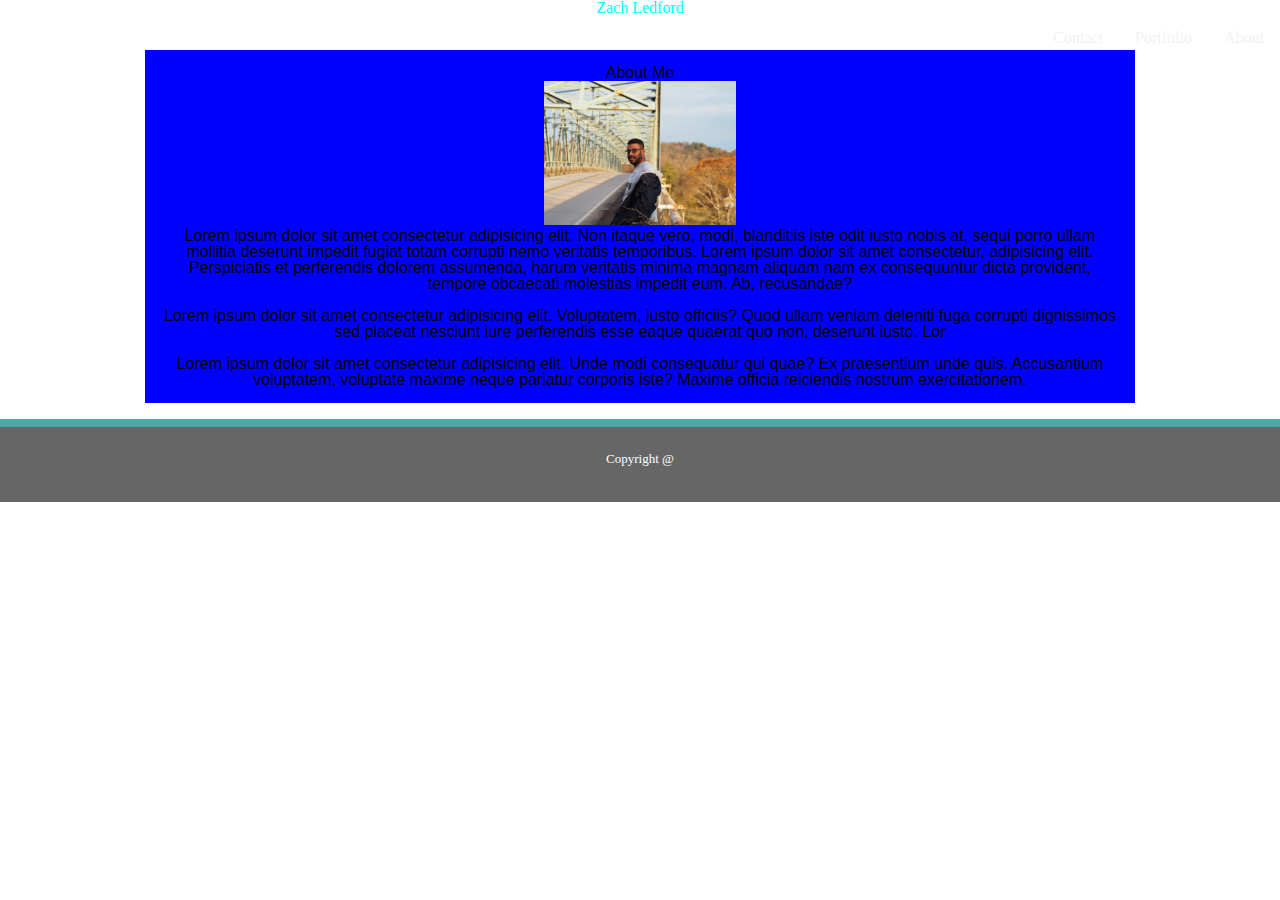
==== index.html @ 4e26628e "centered main" ====
<!DOCTYPE html>
<html>

<head>
    <meta charset="UTF-8">
    <title>Zach's Portfolio</title>
    <link rel="stylesheet" href="assets/css/style.css">
</head>

<body>

    <div class="top">
        <header>
            <h1>Zach Ledford</h1>
        </header>
        <div>

            <a class="active" href="#home">About</a>
            <a href="#portfolio">Portfolio</a>
            <a href="#contact">Contact</a>
        </div>
    </div>
    <div class="main">
        <h1>About Me</h1>

        <img src="assets/images/IMG_9046.jpeg" type="text/css" alt="Zach">
        <p>
            Lorem ipsum dolor sit amet consectetur adipisicing elit. Non itaque vero, modi, blanditiis iste odit iusto
            nobis at, sequi porro ullam mollitia deserunt impedit fugiat totam corrupti nemo veritatis temporibus.
            Lorem ipsum dolor sit amet consectetur, adipisicing elit. Perspiciatis et perferendis dolorem assumenda,
            harum veritatis minima magnam aliquam nam ex consequuntur dicta provident, tempore obcaecati molestias
            impedit eum. Ab, recusandae?
        </p>
        <br>
        <p>
            Lorem ipsum dolor sit amet consectetur adipisicing elit. Voluptatem, iusto officiis? Quod ullam veniam
            deleniti fuga corrupti dignissimos sed placeat nesciunt iure perferendis esse eaque quaerat quo non,
            deserunt iusto. Lor
        </p>
        <br>
        <p>
            Lorem ipsum dolor sit amet consectetur adipisicing elit. Unde modi consequatur qui quae? Ex praesentium unde
            quis. Accusantium voluptatem, voluptate maxime neque pariatur corporis iste? Maxime officia reiciendis
            nostrum exercitationem.
        </p>
    </div>
    <br>
    <footer>Copyright @</footer>
</body>

</html>
---- assets/css/style.css ----
/* http://meyerweb.com/eric/tools/css/reset/ 
   v2.0 | 20110126
   License: none (public domain)
*/

html,
body,
div,
span,
applet,
object,
iframe,
h1,
h2,
h3,
h4,
h5,
h6,
p,
blockquote,
pre,
a,
abbr,
acronym,
address,
big,
cite,
code,
del,
dfn,
em,
img,
ins,
kbd,
q,
s,
samp,
small,
strike,
strong,
sub,
sup,
tt,
var,
b,
u,
i,
center,
dl,
dt,
dd,
ol,
ul,
li,
fieldset,
form,
label,
legend,
table,
caption,
tbody,
tfoot,
thead,
tr,
th,
td,
article,
aside,
canvas,
details,
embed,
figure,
figcaption,
footer,
header,
hgroup,
menu,
nav,
output,
ruby,
section,
summary,
time,
mark,
audio,
video {
  margin: 0;
  padding: 0;
  border: 0;
  font-size: 100%;
  font: inherit;
  vertical-align: baseline;
}
/* HTML5 display-role reset for older browsers */
article,
aside,
details,
figcaption,
figure,
footer,
header,
hgroup,
menu,
nav,
section {
  display: block;
}
body {
  line-height: 1;
}
ol,
ul {
  list-style: none;
}
blockquote,
q {
  quotes: none;
}
blockquote:before,
blockquote:after,
q:before,
q:after {
  content: "";
  content: none;
}
table {
  border-collapse: collapse;
  border-spacing: 0;
}

body {
  box-sizing: border-box;
  text-align: center;
}

.top {
  font-family: "Georgia", Times, Times New Roman, serif;
  color: aqua;
  width: 100%;
  height: 50px;
  text-align: center;
  background-color: #ffffff;
  border: #cccccc;
  overflow: hidden;
}
.top a {
  float: right;
  color: #f2f2f2;
  text-align: center;
  padding: 14px 16px;
  text-decoration: none;
}

.top a:hover {
  background-color: #ddd;
  color: black;
}

.topnav a.active {
  background-color: #4caf50;
  color: white;
}
.main {
  font-family: "Arial", "Helvetica Neue", Helvetica, sans-serif;
  background: blue;
  width: 960px;
  margin: 0 auto 0 auto;
  padding: 15px;
  position: relative;
}

img {
  width: 20%;
  height: 15%;
}

footer {
  position: relative;
  float: bottom;
  text-align: center;
  border-top: 8px solid #4aaaa5;
  background-color: #666666;
  width: 100%;
  height: 50px;
  padding-top: 25px;
  color: #ffffff;
  font-size: small;
}
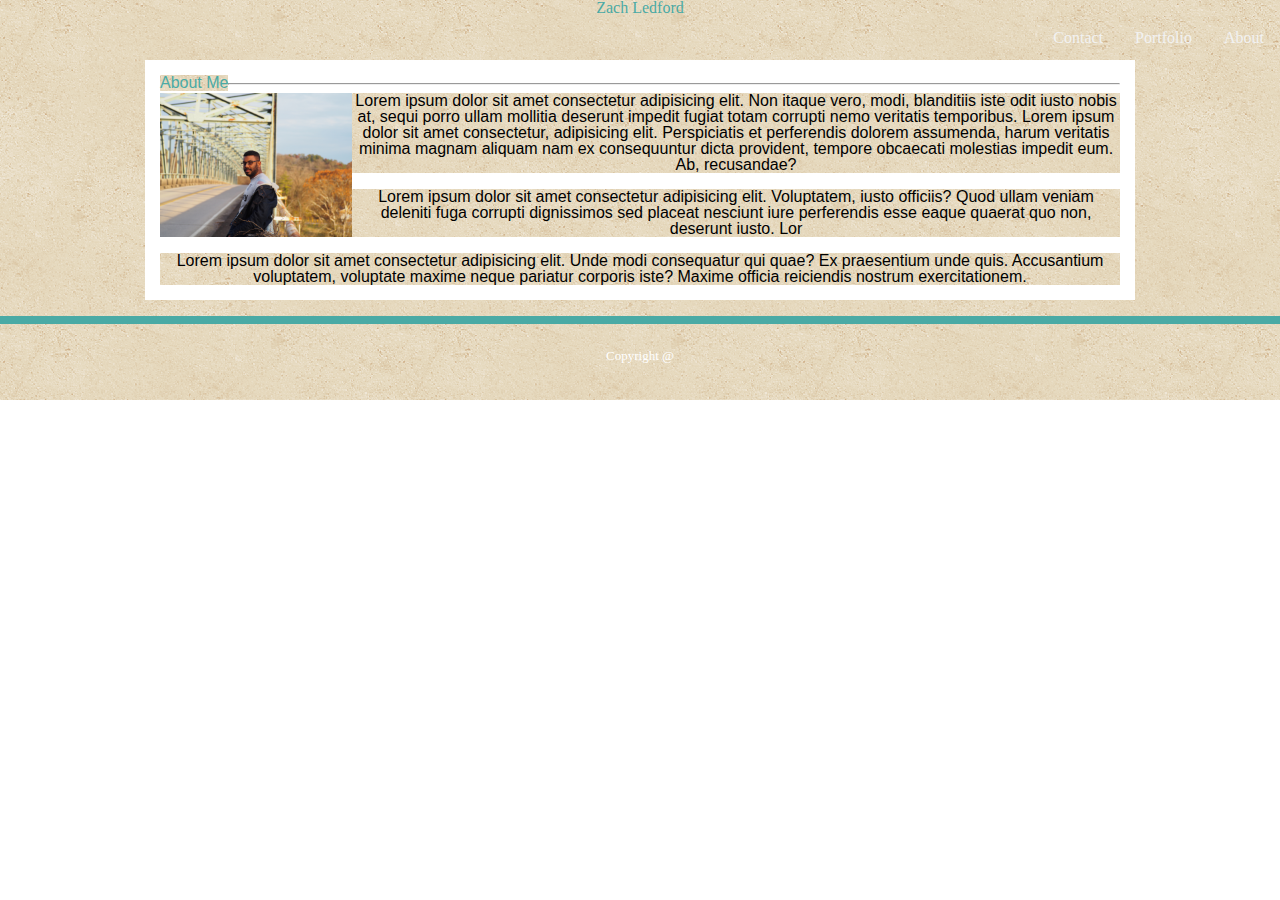
==== commit 6de723d6: "added background image" ====
--- a/index.html
+++ b/index.html
@@ -4,25 +4,25 @@
 <head>
     <meta charset="UTF-8">
     <title>Zach's Portfolio</title>
-    <link rel="stylesheet" href="assets/css/style.css">
+    <link rel="stylesheet" type="text/css" href="assets/css/style.css">
 </head>
 
 <body>
 
     <div class="top">
-        <header>
+        <header id="name">
             <h1>Zach Ledford</h1>
         </header>
-        <div>
 
-            <a class="active" href="#home">About</a>
-            <a href="#portfolio">Portfolio</a>
-            <a href="#contact">Contact</a>
-        </div>
+
+        <a class="active" href="#home">About</a>
+        <a href="#portfolio">Portfolio</a>
+        <a href="#contact">Contact</a>
+
     </div>
     <div class="main">
-        <h1>About Me</h1>
-
+        <h1 id="about">About Me</h1>
+        <hr>
         <img src="assets/images/IMG_9046.jpeg" type="text/css" alt="Zach">
         <p>
             Lorem ipsum dolor sit amet consectetur adipisicing elit. Non itaque vero, modi, blanditiis iste odit iusto
--- a/assets/css/style.css
+++ b/assets/css/style.css
@@ -128,6 +128,12 @@
   border-spacing: 0;
 }
 
+* {
+  background-image: url(../images/vintage-concrete.png);
+  background-repeat: repeat-x;
+  font-family: "Arial", "Helvetica Neue", Helvetica, sans-serif;
+}
+
 body {
   box-sizing: border-box;
   text-align: center;
@@ -135,14 +141,17 @@
 
 .top {
   font-family: "Georgia", Times, Times New Roman, serif;
-  color: aqua;
   width: 100%;
-  height: 50px;
   text-align: center;
   background-color: #ffffff;
   border: #cccccc;
   overflow: hidden;
 }
+
+#name {
+    color: #4aaaa5;
+}
+
 .top a {
   float: right;
   color: #f2f2f2;
@@ -162,16 +171,26 @@
 }
 .main {
   font-family: "Arial", "Helvetica Neue", Helvetica, sans-serif;
-  background: blue;
+  background: #ffffff;
+  border-color: #dddddd;
+  border-width: 2px;
   width: 960px;
   margin: 0 auto 0 auto;
   padding: 15px;
   position: relative;
 }
 
+#about {
+    color: #4aaaa5;
+    background: clear;
+    float: left;
+
+}
+
 img {
   width: 20%;
   height: 15%;
+  float: left;
 }
 
 footer {
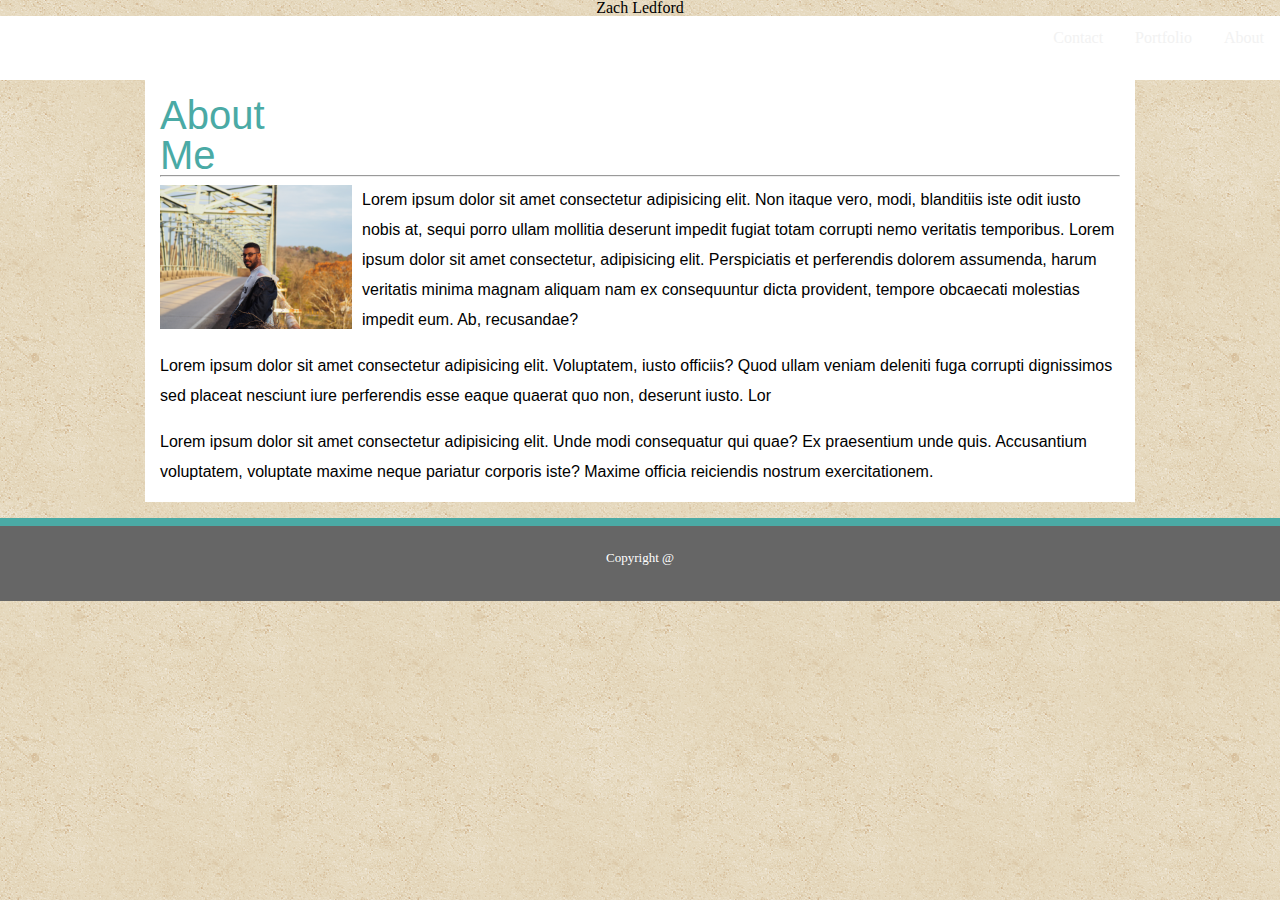
==== commit 3f65b1e8: "background fix" ====
--- a/index.html
+++ b/index.html
@@ -2,49 +2,48 @@
 <html>
 
 <head>
-    <meta charset="UTF-8">
+    <meta charset="UTF-8" />
     <title>Zach's Portfolio</title>
-    <link rel="stylesheet" type="text/css" href="assets/css/style.css">
+    <link rel="stylesheet" type="text/css" href="assets/css/style.css" />
 </head>
 
 <body>
-
     <div class="top">
-        <header id="name">
-            <h1>Zach Ledford</h1>
-        </header>
-
+        <h1>Zach Ledford</h1>
 
         <a class="active" href="#home">About</a>
         <a href="#portfolio">Portfolio</a>
         <a href="#contact">Contact</a>
-
     </div>
     <div class="main">
         <h1 id="about">About Me</h1>
-        <hr>
-        <img src="assets/images/IMG_9046.jpeg" type="text/css" alt="Zach">
+        <hr />
+        <img src="assets/images/IMG_9046.jpeg" type="text/css" alt="Zach" />
         <p>
-            Lorem ipsum dolor sit amet consectetur adipisicing elit. Non itaque vero, modi, blanditiis iste odit iusto
-            nobis at, sequi porro ullam mollitia deserunt impedit fugiat totam corrupti nemo veritatis temporibus.
-            Lorem ipsum dolor sit amet consectetur, adipisicing elit. Perspiciatis et perferendis dolorem assumenda,
-            harum veritatis minima magnam aliquam nam ex consequuntur dicta provident, tempore obcaecati molestias
-            impedit eum. Ab, recusandae?
+            Lorem ipsum dolor sit amet consectetur adipisicing elit. Non itaque
+            vero, modi, blanditiis iste odit iusto nobis at, sequi porro ullam
+            mollitia deserunt impedit fugiat totam corrupti nemo veritatis
+            temporibus. Lorem ipsum dolor sit amet consectetur, adipisicing elit.
+            Perspiciatis et perferendis dolorem assumenda, harum veritatis minima
+            magnam aliquam nam ex consequuntur dicta provident, tempore obcaecati
+            molestias impedit eum. Ab, recusandae?
         </p>
-        <br>
+        <br />
         <p>
-            Lorem ipsum dolor sit amet consectetur adipisicing elit. Voluptatem, iusto officiis? Quod ullam veniam
-            deleniti fuga corrupti dignissimos sed placeat nesciunt iure perferendis esse eaque quaerat quo non,
-            deserunt iusto. Lor
+            Lorem ipsum dolor sit amet consectetur adipisicing elit. Voluptatem,
+            iusto officiis? Quod ullam veniam deleniti fuga corrupti dignissimos sed
+            placeat nesciunt iure perferendis esse eaque quaerat quo non, deserunt
+            iusto. Lor
         </p>
-        <br>
+        <br />
         <p>
-            Lorem ipsum dolor sit amet consectetur adipisicing elit. Unde modi consequatur qui quae? Ex praesentium unde
-            quis. Accusantium voluptatem, voluptate maxime neque pariatur corporis iste? Maxime officia reiciendis
+            Lorem ipsum dolor sit amet consectetur adipisicing elit. Unde modi
+            consequatur qui quae? Ex praesentium unde quis. Accusantium voluptatem,
+            voluptate maxime neque pariatur corporis iste? Maxime officia reiciendis
             nostrum exercitationem.
         </p>
     </div>
-    <br>
+    <br />
     <footer>Copyright @</footer>
 </body>
 
--- a/assets/css/style.css
+++ b/assets/css/style.css
@@ -130,26 +130,21 @@
 
 * {
   background-image: url(../images/vintage-concrete.png);
-  background-repeat: repeat-x;
-  font-family: "Arial", "Helvetica Neue", Helvetica, sans-serif;
+  background-repeat: repeat;
 }
 
 body {
   box-sizing: border-box;
-  text-align: center;
 }
 
 .top {
   font-family: "Georgia", Times, Times New Roman, serif;
   width: 100%;
+  height: 80px;
+  display: block;
   text-align: center;
-  background-color: #ffffff;
+  background: #ffffff;
   border: #cccccc;
-  overflow: hidden;
-}
-
-#name {
-    color: #4aaaa5;
 }
 
 .top a {
@@ -158,6 +153,7 @@
   text-align: center;
   padding: 14px 16px;
   text-decoration: none;
+  background: #ffffff;
 }
 
 .top a:hover {
@@ -180,25 +176,33 @@
   position: relative;
 }
 
+p {
+  background: #ffffff;
+  line-height: 30px;
+}
+
 #about {
-    color: #4aaaa5;
-    background: clear;
-    float: left;
-
+  color: #4aaaa5;
+  background: white;
+  float: left;
+  font-size: 40px;
+  margin-right: 100%;
 }
 
 img {
   width: 20%;
   height: 15%;
   float: left;
+  margin-right: 10px;
+  margin-bottom: 15px;
 }
 
 footer {
-  position: relative;
+  position: sticky;
   float: bottom;
   text-align: center;
   border-top: 8px solid #4aaaa5;
-  background-color: #666666;
+  background: #666666;
   width: 100%;
   height: 50px;
   padding-top: 25px;
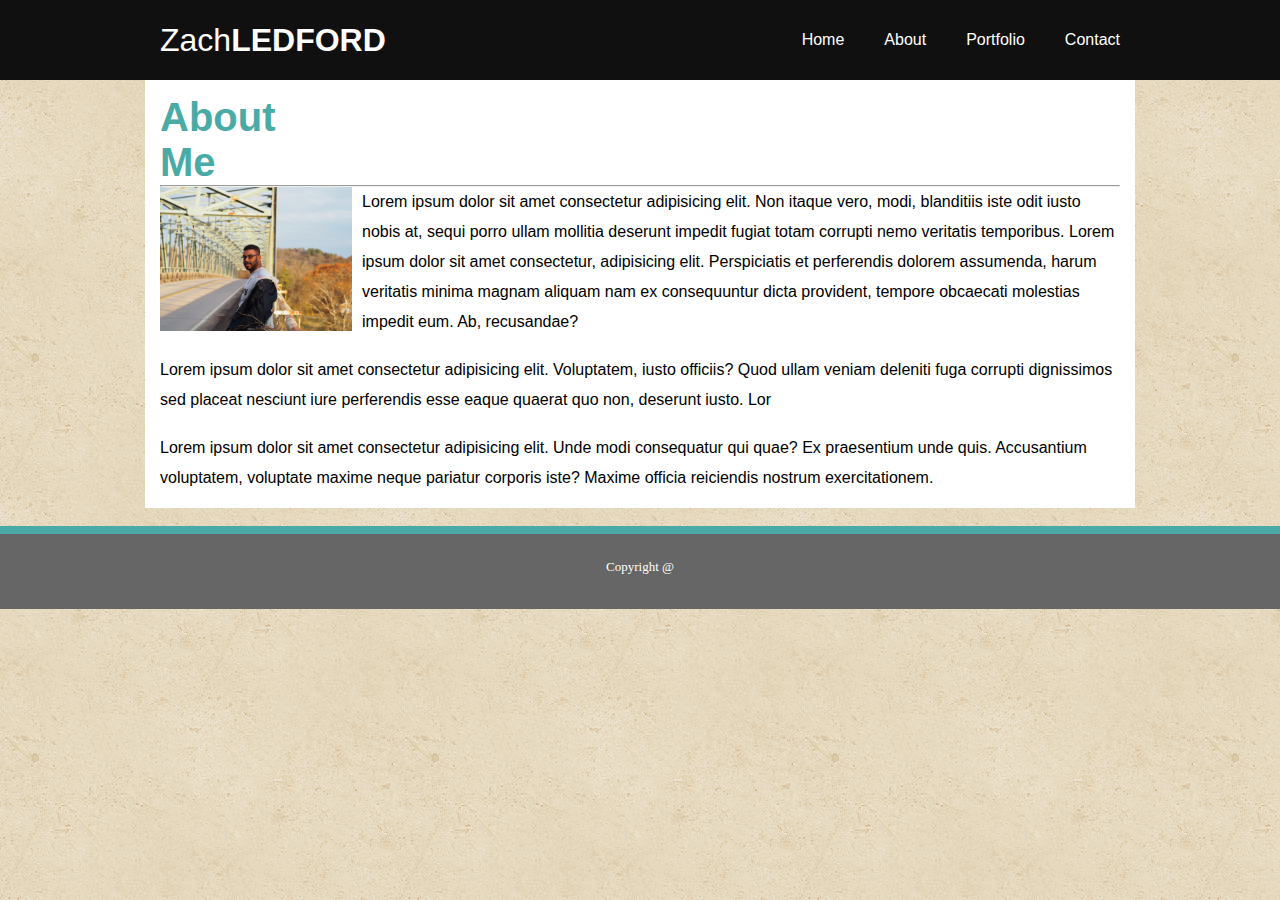
==== commit 200c1c99: "fixed header and background" ====
--- a/index.html
+++ b/index.html
@@ -8,12 +8,25 @@
 </head>
 
 <body>
-    <div class="top">
+  <!--   <div class="top">
         <h1>Zach Ledford</h1>
 
         <a class="active" href="#home">About</a>
         <a href="#portfolio">Portfolio</a>
         <a href="#contact">Contact</a>
+    </div> -->
+    <div class="header">
+        <div class="inner_header">
+            <div class="logo">
+                <h1>Zach<span>LEDFORD</span></h1>
+            </div>
+            <ul class="nav">
+                <a><li>Home</li></a>
+                <a><li>About</li></a>
+                <a><li>Portfolio</li></a>
+                <a><li>Contact</li></a>
+            </ul>
+        </div>
     </div>
     <div class="main">
         <h1 id="about">About Me</h1>
--- a/assets/css/style.css
+++ b/assets/css/style.css
@@ -1,143 +1,20 @@
-/* http://meyerweb.com/eric/tools/css/reset/ 
-   v2.0 | 20110126
-   License: none (public domain)
-*/
-
-html,
-body,
-div,
-span,
-applet,
-object,
-iframe,
-h1,
-h2,
-h3,
-h4,
-h5,
-h6,
-p,
-blockquote,
-pre,
-a,
-abbr,
-acronym,
-address,
-big,
-cite,
-code,
-del,
-dfn,
-em,
-img,
-ins,
-kbd,
-q,
-s,
-samp,
-small,
-strike,
-strong,
-sub,
-sup,
-tt,
-var,
-b,
-u,
-i,
-center,
-dl,
-dt,
-dd,
-ol,
-ul,
-li,
-fieldset,
-form,
-label,
-legend,
-table,
-caption,
-tbody,
-tfoot,
-thead,
-tr,
-th,
-td,
-article,
-aside,
-canvas,
-details,
-embed,
-figure,
-figcaption,
-footer,
-header,
-hgroup,
-menu,
-nav,
-output,
-ruby,
-section,
-summary,
-time,
-mark,
-audio,
-video {
+* {
   margin: 0;
   padding: 0;
-  border: 0;
-  font-size: 100%;
-  font: inherit;
-  vertical-align: baseline;
-}
-/* HTML5 display-role reset for older browsers */
-article,
-aside,
-details,
-figcaption,
-figure,
-footer,
-header,
-hgroup,
-menu,
-nav,
-section {
-  display: block;
-}
-body {
-  line-height: 1;
-}
-ol,
-ul {
   list-style: none;
-}
-blockquote,
-q {
-  quotes: none;
-}
-blockquote:before,
-blockquote:after,
-q:before,
-q:after {
-  content: "";
-  content: none;
-}
-table {
-  border-collapse: collapse;
-  border-spacing: 0;
+  text-decoration: none;
+  /* background-image: url(../images/vintage-concrete.png);
+  background-repeat: repeat; */
 }
 
-* {
+body {
+  box-sizing: border-box;
   background-image: url(../images/vintage-concrete.png);
   background-repeat: repeat;
 }
 
-body {
-  box-sizing: border-box;
-}
 
-.top {
+/* .top {
   font-family: "Georgia", Times, Times New Roman, serif;
   width: 100%;
   height: 80px;
@@ -164,6 +41,65 @@
 .topnav a.active {
   background-color: #4caf50;
   color: white;
+} */
+.header {
+  width: 100%;
+  height: 80px;
+  display: block;
+  background-color: #101010;
+}
+
+.inner_header {
+  width: 960px;
+  height: 100%;
+  display: block;
+  margin: 0 auto;
+}
+
+.logo {
+  height: 100%;
+  display: table;
+  float: left;
+}
+
+.logo h1 {
+  color: white;
+  font-weight: 100%;
+  display: table-cell;
+  vertical-align: middle;
+  font-family: "Gill Sans", "Gill Sans MT", Calibri, "Trebuchet MS", sans-serif;
+  font-size: 32px;
+  font-weight: 200;
+}
+
+.logo h1 span {
+  font-weight: 800;
+}
+
+.nav {
+  float: right;
+  height: 100%;
+}
+
+.nav a {
+  height: 100%;
+  display: table;
+  float: left;
+  padding: 0px 20px;
+}
+
+.nav a:last-child {
+  padding-right: 0;
+}
+
+.nav a li {
+  display: table-cell;
+  vertical-align: middle;
+  height: 100%;
+  color: white;
+  font-family: -apple-system, BlinkMacSystemFont, "Segoe UI", Roboto, Oxygen,
+    Ubuntu, Cantarell, "Open Sans", "Helvetica Neue", sans-serif;
+  font-size: 16pxs;
 }
 .main {
   font-family: "Arial", "Helvetica Neue", Helvetica, sans-serif;
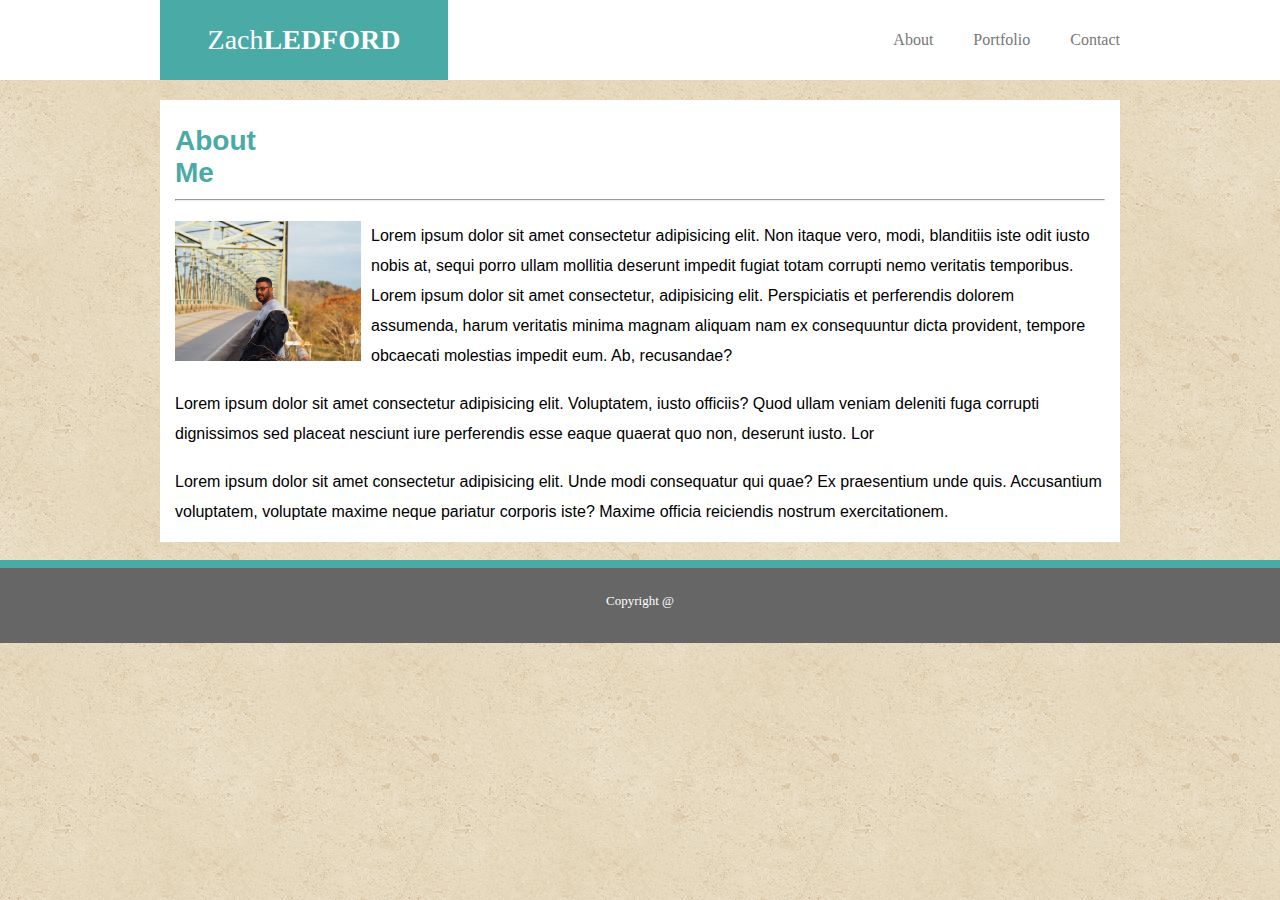
==== commit a8a51004: "resized main body" ====
--- a/index.html
+++ b/index.html
@@ -8,7 +8,7 @@
 </head>
 
 <body>
-  <!--   <div class="top">
+    <!--   <div class="top">
         <h1>Zach Ledford</h1>
 
         <a class="active" href="#home">About</a>
@@ -21,16 +21,22 @@
                 <h1>Zach<span>LEDFORD</span></h1>
             </div>
             <ul class="nav">
-                <a><li>Home</li></a>
-                <a><li>About</li></a>
-                <a><li>Portfolio</li></a>
-                <a><li>Contact</li></a>
+                <a>
+                    <li>About</li>
+                </a>
+                <a>
+                    <li>Portfolio</li>
+                </a>
+                <a>
+                    <li>Contact</li>
+                </a>
             </ul>
         </div>
     </div>
     <div class="main">
         <h1 id="about">About Me</h1>
         <hr />
+        <div class="info">
         <img src="assets/images/IMG_9046.jpeg" type="text/css" alt="Zach" />
         <p>
             Lorem ipsum dolor sit amet consectetur adipisicing elit. Non itaque
@@ -55,6 +61,7 @@
             voluptate maxime neque pariatur corporis iste? Maxime officia reiciendis
             nostrum exercitationem.
         </p>
+        </div>
     </div>
     <br />
     <footer>Copyright @</footer>
--- a/assets/css/style.css
+++ b/assets/css/style.css
@@ -3,8 +3,6 @@
   padding: 0;
   list-style: none;
   text-decoration: none;
-  /* background-image: url(../images/vintage-concrete.png);
-  background-repeat: repeat; */
 }
 
 body {
@@ -13,40 +11,12 @@
   background-repeat: repeat;
 }
 
-
-/* .top {
-  font-family: "Georgia", Times, Times New Roman, serif;
-  width: 100%;
-  height: 80px;
-  display: block;
-  text-align: center;
-  background: #ffffff;
-  border: #cccccc;
-}
-
-.top a {
-  float: right;
-  color: #f2f2f2;
-  text-align: center;
-  padding: 14px 16px;
-  text-decoration: none;
-  background: #ffffff;
-}
-
-.top a:hover {
-  background-color: #ddd;
-  color: black;
-}
-
-.topnav a.active {
-  background-color: #4caf50;
-  color: white;
-} */
 .header {
   width: 100%;
   height: 80px;
   display: block;
-  background-color: #101010;
+  background-color:#ffffff;
+  border: #cccccc;
 }
 
 .inner_header {
@@ -57,23 +27,27 @@
 }
 
 .logo {
+  width: 30%;
   height: 100%;
   display: table;
   float: left;
+  background-color: #4aaaa5;
+  padding: 0;
+  border: 0 ;
 }
 
 .logo h1 {
   color: white;
-  font-weight: 100%;
   display: table-cell;
   vertical-align: middle;
-  font-family: "Gill Sans", "Gill Sans MT", Calibri, "Trebuchet MS", sans-serif;
-  font-size: 32px;
-  font-weight: 200;
+  font-family: Georgia, 'Times New Roman', Times, serif;
+  font-size: 28px;
+  font-weight: 100;
+  text-align: center;
 }
 
 .logo h1 span {
-  font-weight: 800;
+  font-weight: 900;
 }
 
 .nav {
@@ -96,9 +70,8 @@
   display: table-cell;
   vertical-align: middle;
   height: 100%;
-  color: white;
-  font-family: -apple-system, BlinkMacSystemFont, "Segoe UI", Roboto, Oxygen,
-    Ubuntu, Cantarell, "Open Sans", "Helvetica Neue", sans-serif;
+  color: #777777;
+  font-family: Georgia, 'Times New Roman', Times, serif;
   font-size: 16pxs;
 }
 .main {
@@ -106,23 +79,30 @@
   background: #ffffff;
   border-color: #dddddd;
   border-width: 2px;
-  width: 960px;
-  margin: 0 auto 0 auto;
+  width: 930px;
+  margin:  0 auto 0 auto;
   padding: 15px;
   position: relative;
+  margin-top: 20px;
 }
 
 p {
   background: #ffffff;
   line-height: 30px;
+  
 }
 
 #about {
   color: #4aaaa5;
-  background: white;
+  background:#ffffff;
   float: left;
-  font-size: 40px;
+  font-size: 28px;
   margin-right: 100%;
+  padding: 10px 0;
+}
+
+.info{
+  padding-top: 20px;
 }
 
 img {
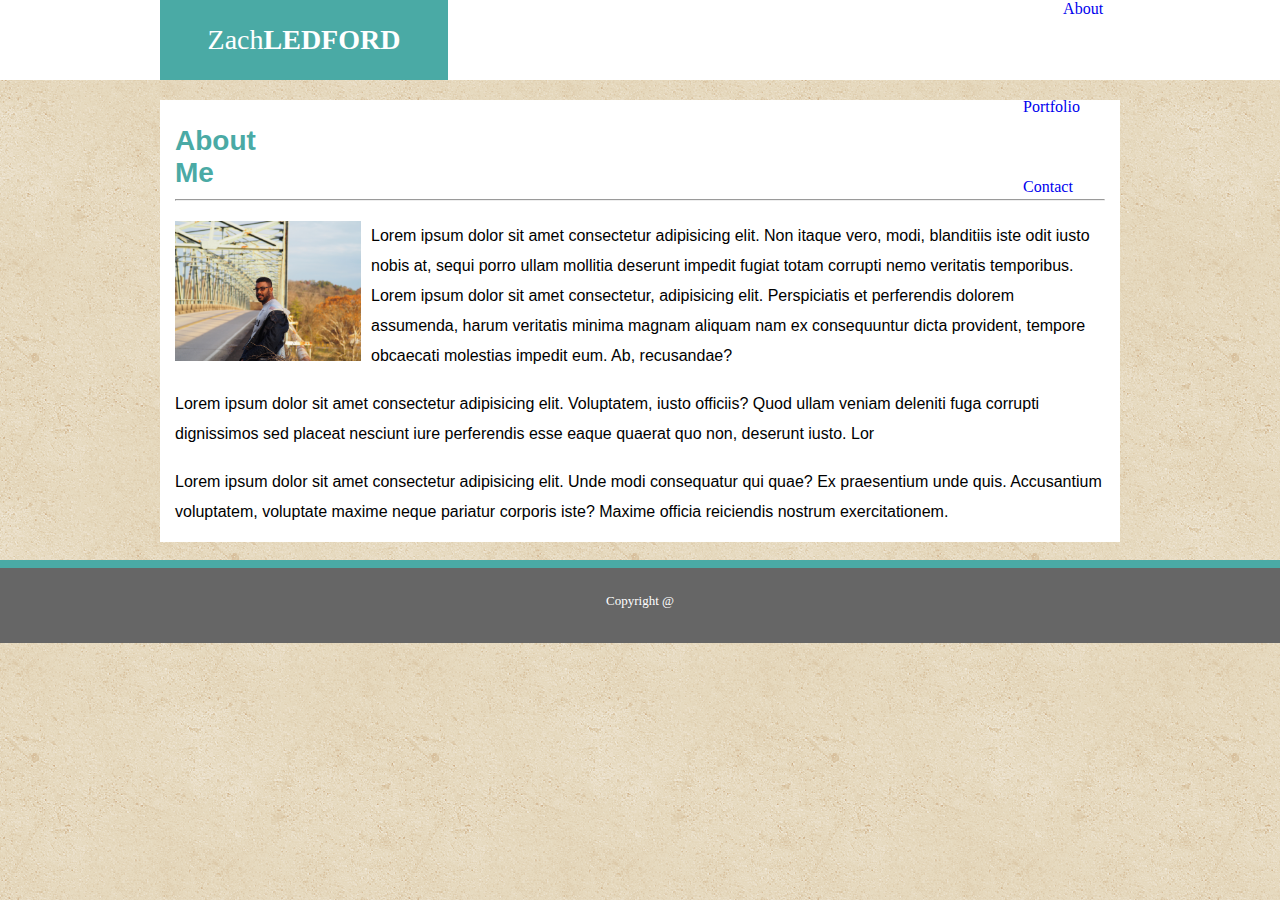
==== commit 343120ed: "added contact page" ====
--- a/index.html
+++ b/index.html
@@ -22,13 +22,13 @@
             </div>
             <ul class="nav">
                 <a>
-                    <li>About</li>
+                    <li><a href="index.html">About</a></li>
                 </a>
                 <a>
-                    <li>Portfolio</li>
+                    <li><a href="portfolio.html">Portfolio</a></li>
                 </a>
                 <a>
-                    <li>Contact</li>
+                    <li><a href="contact.html">Contact</a></li>
                 </a>
             </ul>
         </div>
@@ -37,30 +37,30 @@
         <h1 id="about">About Me</h1>
         <hr />
         <div class="info">
-        <img src="assets/images/IMG_9046.jpeg" type="text/css" alt="Zach" />
-        <p>
-            Lorem ipsum dolor sit amet consectetur adipisicing elit. Non itaque
-            vero, modi, blanditiis iste odit iusto nobis at, sequi porro ullam
-            mollitia deserunt impedit fugiat totam corrupti nemo veritatis
-            temporibus. Lorem ipsum dolor sit amet consectetur, adipisicing elit.
-            Perspiciatis et perferendis dolorem assumenda, harum veritatis minima
-            magnam aliquam nam ex consequuntur dicta provident, tempore obcaecati
-            molestias impedit eum. Ab, recusandae?
-        </p>
-        <br />
-        <p>
-            Lorem ipsum dolor sit amet consectetur adipisicing elit. Voluptatem,
-            iusto officiis? Quod ullam veniam deleniti fuga corrupti dignissimos sed
-            placeat nesciunt iure perferendis esse eaque quaerat quo non, deserunt
-            iusto. Lor
-        </p>
-        <br />
-        <p>
-            Lorem ipsum dolor sit amet consectetur adipisicing elit. Unde modi
-            consequatur qui quae? Ex praesentium unde quis. Accusantium voluptatem,
-            voluptate maxime neque pariatur corporis iste? Maxime officia reiciendis
-            nostrum exercitationem.
-        </p>
+            <img src="assets/images/IMG_9046.jpeg" type="text/css" alt="Zach" />
+            <p>
+                Lorem ipsum dolor sit amet consectetur adipisicing elit. Non itaque
+                vero, modi, blanditiis iste odit iusto nobis at, sequi porro ullam
+                mollitia deserunt impedit fugiat totam corrupti nemo veritatis
+                temporibus. Lorem ipsum dolor sit amet consectetur, adipisicing elit.
+                Perspiciatis et perferendis dolorem assumenda, harum veritatis minima
+                magnam aliquam nam ex consequuntur dicta provident, tempore obcaecati
+                molestias impedit eum. Ab, recusandae?
+            </p>
+            <br />
+            <p>
+                Lorem ipsum dolor sit amet consectetur adipisicing elit. Voluptatem,
+                iusto officiis? Quod ullam veniam deleniti fuga corrupti dignissimos sed
+                placeat nesciunt iure perferendis esse eaque quaerat quo non, deserunt
+                iusto. Lor
+            </p>
+            <br />
+            <p>
+                Lorem ipsum dolor sit amet consectetur adipisicing elit. Unde modi
+                consequatur qui quae? Ex praesentium unde quis. Accusantium voluptatem,
+                voluptate maxime neque pariatur corporis iste? Maxime officia reiciendis
+                nostrum exercitationem.
+            </p>
         </div>
     </div>
     <br />
--- a/assets/css/style.css
+++ b/assets/css/style.css
@@ -15,7 +15,7 @@
   width: 100%;
   height: 80px;
   display: block;
-  background-color:#ffffff;
+  background-color: #ffffff;
   border: #cccccc;
 }
 
@@ -33,14 +33,14 @@
   float: left;
   background-color: #4aaaa5;
   padding: 0;
-  border: 0 ;
+  border: 0;
 }
 
 .logo h1 {
   color: white;
   display: table-cell;
   vertical-align: middle;
-  font-family: Georgia, 'Times New Roman', Times, serif;
+  font-family: Georgia, "Times New Roman", Times, serif;
   font-size: 28px;
   font-weight: 100;
   text-align: center;
@@ -71,7 +71,7 @@
   vertical-align: middle;
   height: 100%;
   color: #777777;
-  font-family: Georgia, 'Times New Roman', Times, serif;
+  font-family: Georgia, "Times New Roman", Times, serif;
   font-size: 16pxs;
 }
 .main {
@@ -80,29 +80,57 @@
   border-color: #dddddd;
   border-width: 2px;
   width: 930px;
-  margin:  0 auto 0 auto;
+  margin: 0 auto 0 auto;
   padding: 15px;
-  position: relative;
   margin-top: 20px;
 }
 
 p {
   background: #ffffff;
   line-height: 30px;
-  
 }
 
 #about {
   color: #4aaaa5;
-  background:#ffffff;
+  background: #ffffff;
   float: left;
   font-size: 28px;
   margin-right: 100%;
   padding: 10px 0;
 }
 
-.info{
+#portfolio {
+  color: #4aaaa5;
+  background: #ffffff;
+  float: left;
+  font-size: 28px;
+  margin-right: 100%;
+  padding: 10px 0;
+}
+
+#contact {
+  color: #4aaaa5;
+  background: #ffffff;
+  float: left;
+  font-size: 28px;
+  margin-right: 100%;
+  padding: 10px 0;
+}
+
+
+.info {
   padding-top: 20px;
+}
+
+.column {
+  float: left;
+  width: 50%;
+}
+
+/* Clear floats after the columns */
+.row {
+  margin-top: 25px;
+  display: table;
 }
 
 img {
@@ -111,6 +139,11 @@
   float: left;
   margin-right: 10px;
   margin-bottom: 15px;
+}
+
+form{
+  width: 100%;
+  height: 200px;
 }
 
 footer {
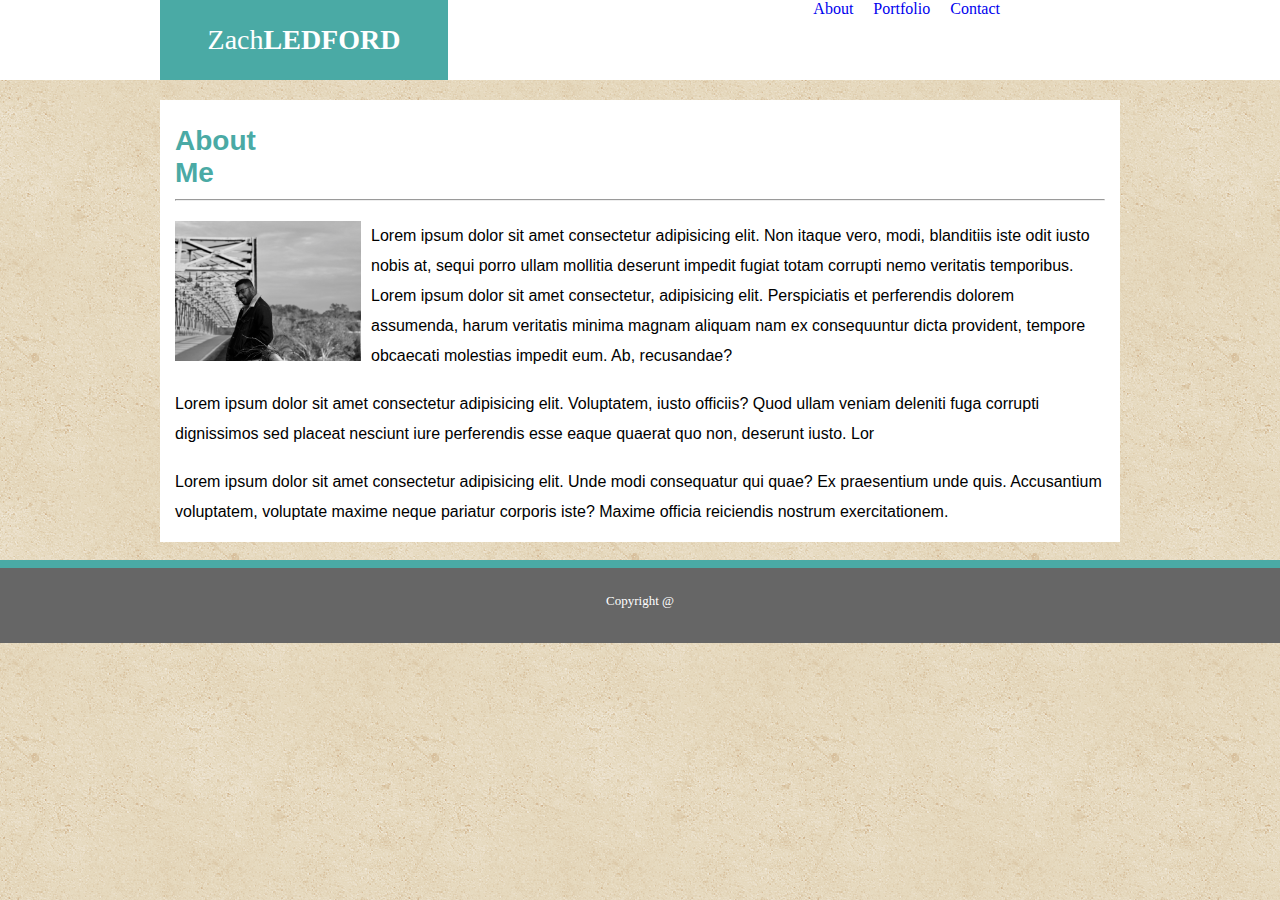
==== commit 498f5558: "working page" ====
--- a/index.html
+++ b/index.html
@@ -21,15 +21,13 @@
                 <h1>Zach<span>LEDFORD</span></h1>
             </div>
             <ul class="nav">
-                <a>
+                
                     <li><a href="index.html">About</a></li>
-                </a>
-                <a>
+                
                     <li><a href="portfolio.html">Portfolio</a></li>
-                </a>
-                <a>
+                
                     <li><a href="contact.html">Contact</a></li>
-                </a>
+                
             </ul>
         </div>
     </div>
@@ -37,7 +35,7 @@
         <h1 id="about">About Me</h1>
         <hr />
         <div class="info">
-            <img src="assets/images/IMG_9046.jpeg" type="text/css" alt="Zach" />
+            <img src="assets/images/IMG_9042.jpeg" type="text/css" alt="Zach" />
             <p>
                 Lorem ipsum dolor sit amet consectetur adipisicing elit. Non itaque
                 vero, modi, blanditiis iste odit iusto nobis at, sequi porro ullam
--- a/assets/css/style.css
+++ b/assets/css/style.css
@@ -66,13 +66,13 @@
   padding-right: 0;
 }
 
-.nav a li {
-  display: table-cell;
+.nav li {
+  display: inline;
+  margin: 20px;
   vertical-align: middle;
-  height: 100%;
   color: #777777;
   font-family: Georgia, "Times New Roman", Times, serif;
-  font-size: 16pxs;
+  font-size: 16px;
 }
 .main {
   font-family: "Arial", "Helvetica Neue", Helvetica, sans-serif;
@@ -124,10 +124,9 @@
 
 .column {
   float: left;
-  width: 50%;
+  width: 350px;
 }
 
-/* Clear floats after the columns */
 .row {
   margin-top: 25px;
   display: table;
